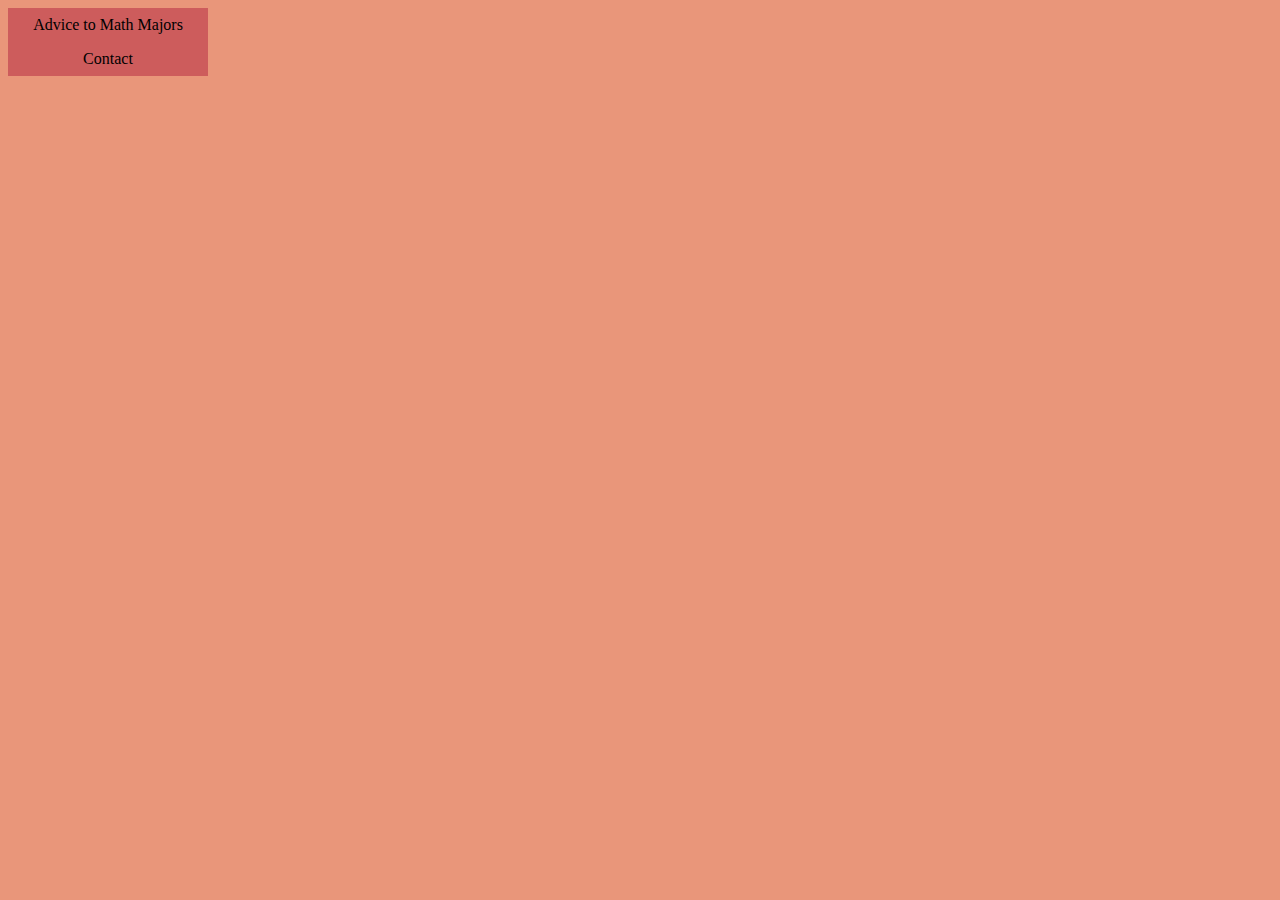
==== index.html @ 445715e0 "progress" ====
<!DOCTYPE html>
<html>
    <head>
       <meta charset="utf-8">
       <link rel="stylesheet" href="main.css">
       <title>Camila V&aacute;squez </title> 
    </head>
    <body>
         <ul>
            <li><a href="/advice">Advice to Math Majors</a></li>
            <li><a href="/contact">Contact</a></li>
        </ul>   
        
    </body>
</html>
---- main.css ----
body {
    background-color: darksalmon;
}
h1 {
    text-align: center;
  }
  h2 {
    text-align: center;
  }
  
  h3 {
    text-align: center;
  }
  ul {
    text-align: center;
    list-style-type: none;
    margin: 0;
    padding: 0;
    width: 200px;
    background-color: indianred;
  }
  
  li a {
    display: block;
    color: #000;
    padding: 8px 16px;
    text-decoration: none;
  }
  
  /* Change the link color on hover */
  li a:hover {
    background-color: #555;
    color: white;
  }
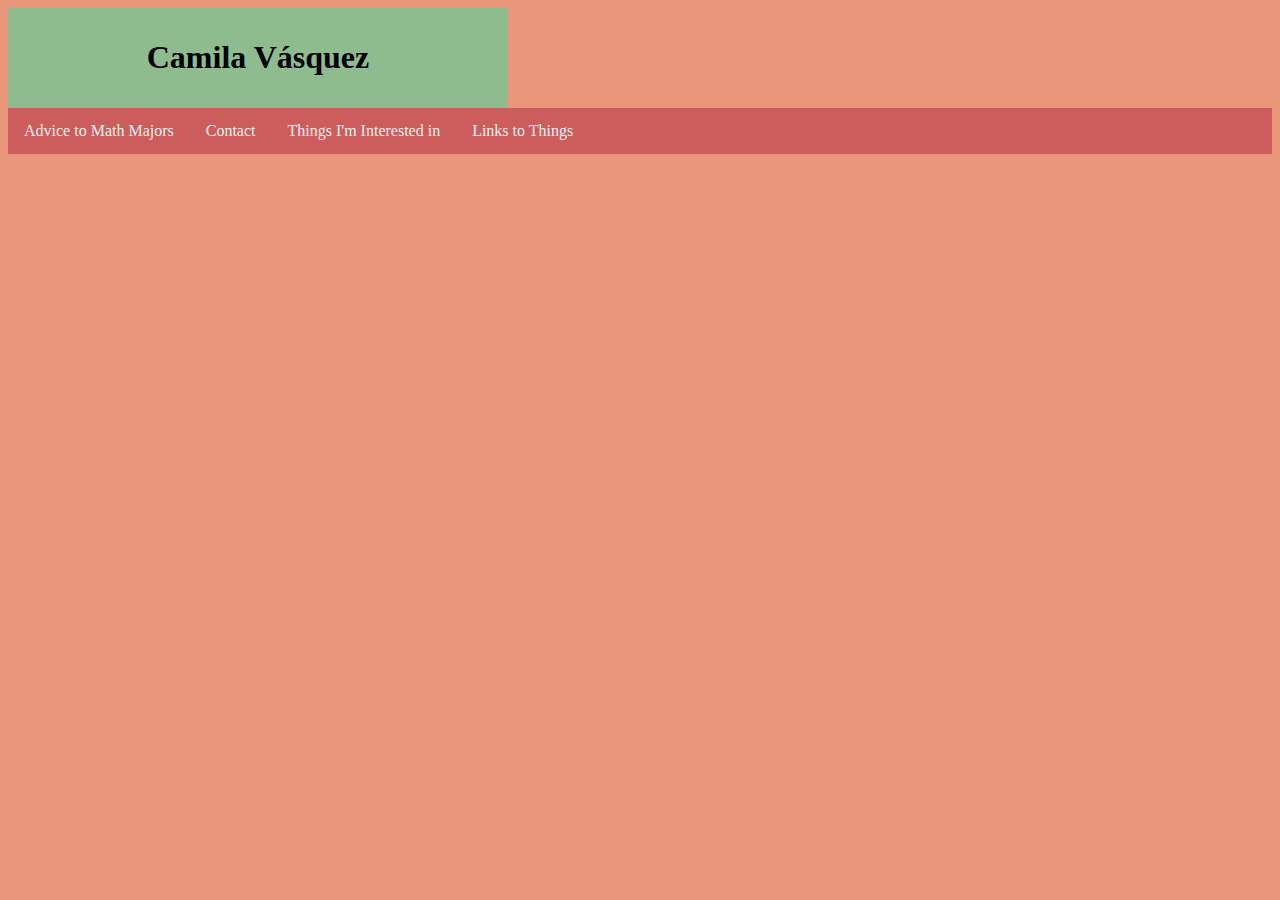
==== commit 0fe26eef: "more things" ====
--- a/index.html
+++ b/index.html
@@ -2,14 +2,21 @@
 <html>
     <head>
        <meta charset="utf-8">
+       <meta content="width=device-width, initial-scale=1">
        <link rel="stylesheet" href="main.css">
        <title>Camila V&aacute;squez </title> 
     </head>
     <body>
-         <ul>
-            <li><a href="/advice">Advice to Math Majors</a></li>
-            <li><a href="/contact">Contact</a></li>
-        </ul>   
-        
+        <div class="header">
+            <h1>Camila V&aacute;squez</h1>
+        </div>
+        <div class="topnav">
+            <a href="advice">Advice to Math Majors</a>
+            <a href="contact">Contact</a>
+            <a href="interests">Things I'm Interested in</a>
+            <a href="links">Links to Things</a>
+        </div>
+   
     </body>
+
 </html>--- a/main.css
+++ b/main.css
@@ -1,5 +1,38 @@
 body {
     background-color: darksalmon;
+    margin: 50;
+}
+* {
+  box-sizing: border-box;
+}
+.header {
+  background-color:darkseagreen;
+  text-align: center;
+  padding: 10px;
+  width: 500px ;
+  align-self: center;
+}
+
+/* Style the top navigation bar */
+.topnav {
+  overflow: hidden;
+  background-color:indianred;
+}
+
+/* Style the topnav links */
+.topnav a {
+  float: left;
+  display: block;
+  color: #f2f2f2;
+  text-align: center;
+  padding: 14px 16px;
+  text-decoration: none;
+}
+
+/* Change color on hover */
+.topnav a:hover {
+  background-color: #ddd;
+  color: black;
 }
 h1 {
     text-align: center;
@@ -11,14 +44,6 @@
   h3 {
     text-align: center;
   }
-  ul {
-    text-align: center;
-    list-style-type: none;
-    margin: 0;
-    padding: 0;
-    width: 200px;
-    background-color: indianred;
-  }
   
   li a {
     display: block;
@@ -27,8 +52,3 @@
     text-decoration: none;
   }
   
-  /* Change the link color on hover */
-  li a:hover {
-    background-color: #555;
-    color: white;
-  }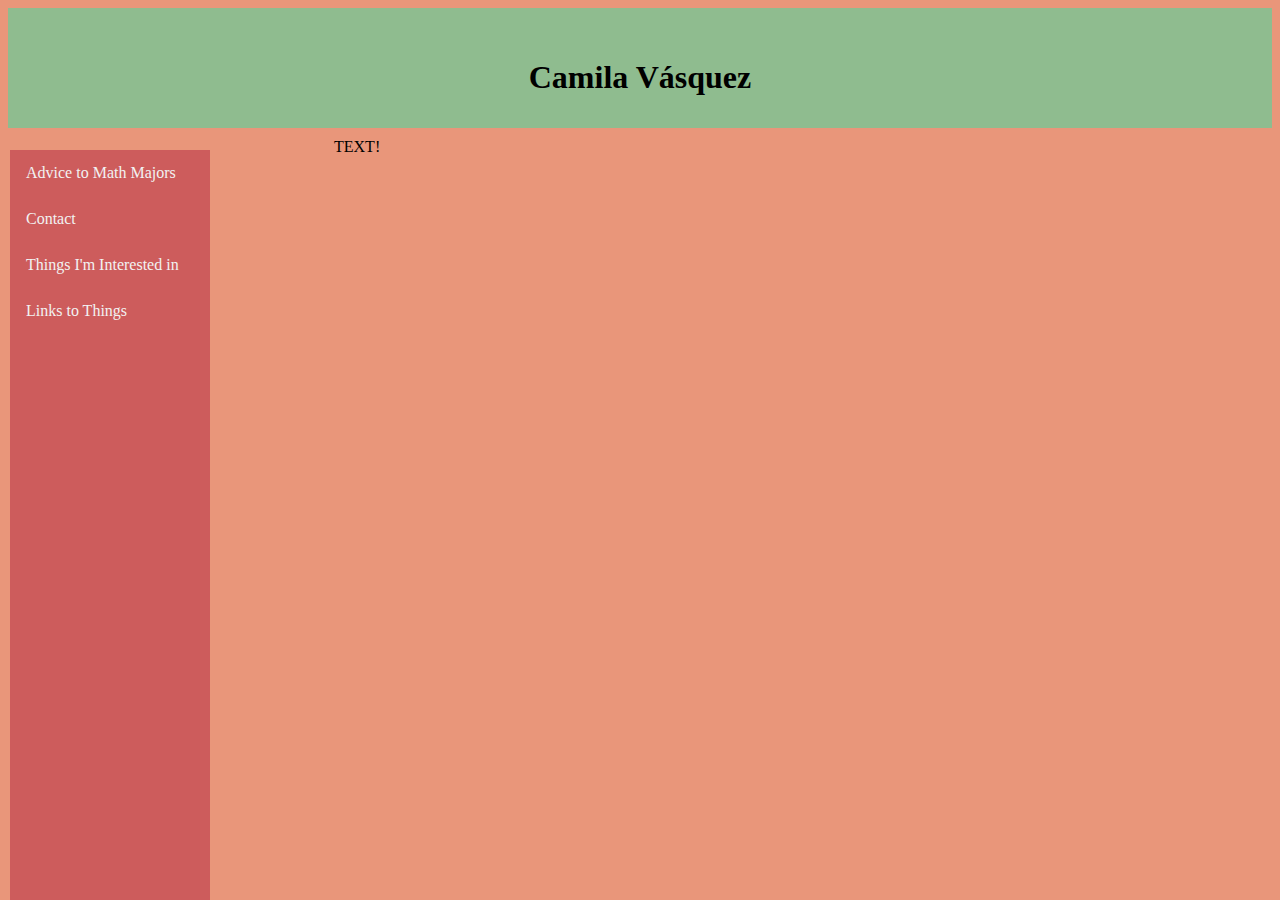
==== commit 6ef4b9ad: "much more progress" ====
--- a/index.html
+++ b/index.html
@@ -10,12 +10,23 @@
         <div class="header">
             <h1>Camila V&aacute;squez</h1>
         </div>
-        <div class="topnav">
-            <a href="advice">Advice to Math Majors</a>
+        <div class="row">
+            <div class="column">
+              <div class="sidenav">
+             <a href="advice">Advice to Math Majors</a>
             <a href="contact">Contact</a>
             <a href="interests">Things I'm Interested in</a>
-            <a href="links">Links to Things</a>
+            <a href="links">Links to Things</a>   
+            </div>   
+            </div>
+            <div class="content">
+                TEXT!
+            </div>
+           
+
+            
         </div>
+        <div class=""
    
     </body>
 
--- a/main.css
+++ b/main.css
@@ -8,19 +8,43 @@
 .header {
   background-color:darkseagreen;
   text-align: center;
+  padding: 30px;
+  width: 100%;
+  height: 120px;
+  text-align: center;
+}
+
+.column {
+  float: left;
+  top: 150px;
+  width: 25%;
   padding: 10px;
-  width: 500px ;
-  align-self: center;
+}
+.row:after {
+  content: "";
+  display: table;
+  clear: both;
+}
+.content {
+float: left;
+width: 75%;
+padding: 10px;
 }
 
 /* Style the top navigation bar */
-.topnav {
-  overflow: hidden;
+.sidenav {
+  height: 100%;
+  width: 200px;
+  position: fixed;
+  z-index: 1;
+  top: 150px;
+  left: 10px;
+  overflow-x: hidden;
   background-color:indianred;
 }
 
 /* Style the topnav links */
-.topnav a {
+.sidenav a {
   float: left;
   display: block;
   color: #f2f2f2;
@@ -30,7 +54,7 @@
 }
 
 /* Change color on hover */
-.topnav a:hover {
+.sidenav a:hover {
   background-color: #ddd;
   color: black;
 }
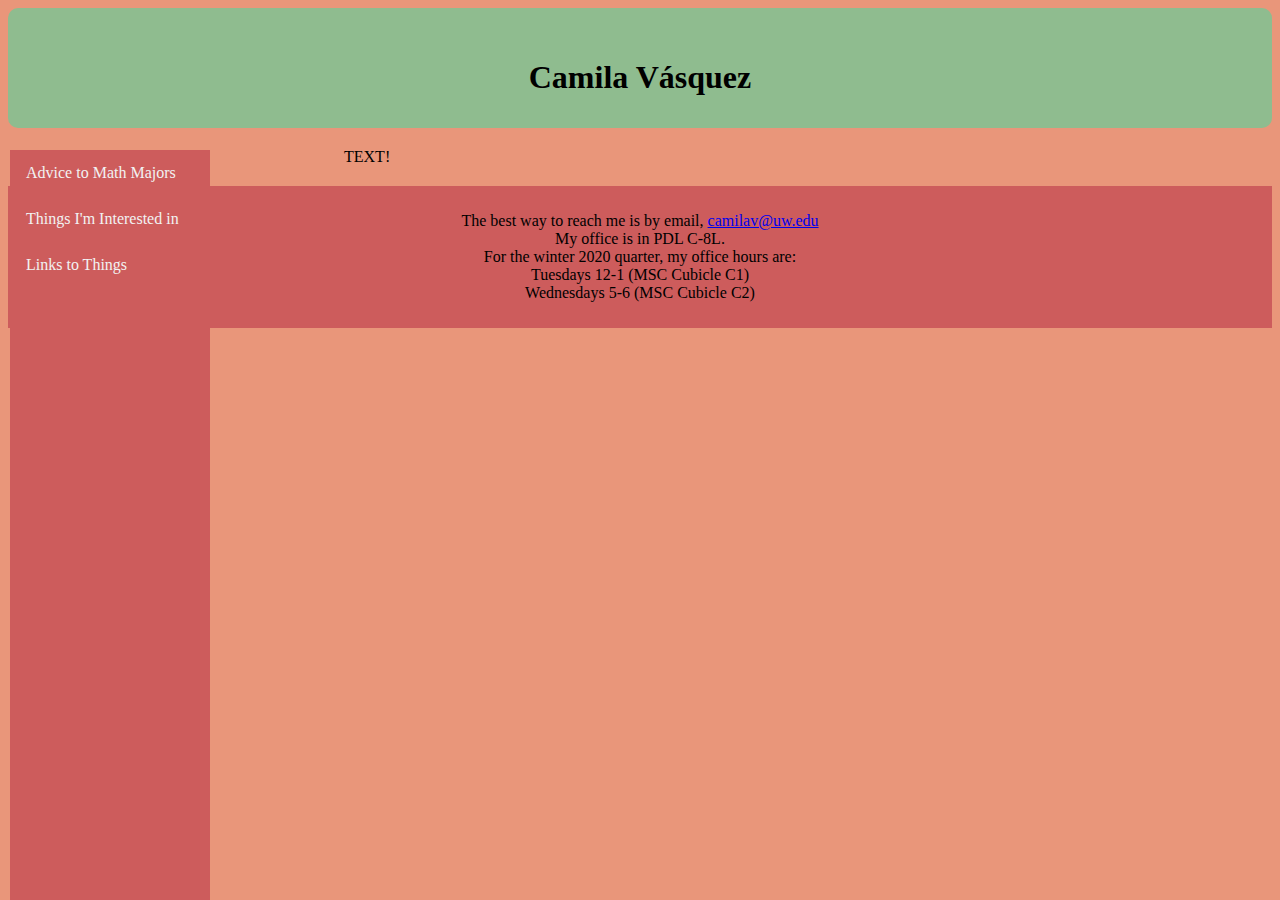
==== commit c82d5a48: "more changes" ====
--- a/index.html
+++ b/index.html
@@ -14,19 +14,23 @@
             <div class="column">
               <div class="sidenav">
              <a href="advice">Advice to Math Majors</a>
-            <a href="contact">Contact</a>
             <a href="interests">Things I'm Interested in</a>
             <a href="links">Links to Things</a>   
             </div>   
             </div>
             <div class="content">
                 TEXT!
-            </div>
-           
-
-            
+            </div>   
         </div>
-        <div class=""
+        <div class="footer">
+         <p>
+             The best way to reach me is by email, <a href="mailto:camilav@uw.edu">camilav@uw.edu</a><br>
+             My office is in PDL C-8L.<br>
+            For the winter 2020 quarter, my office hours are:<br>
+             Tuesdays 12-1 (MSC Cubicle C1)<br>
+             Wednesdays 5-6 (MSC Cubicle C2)
+         </p>
+        </div>
    
     </body>
 
--- a/main.css
+++ b/main.css
@@ -6,11 +6,20 @@
   box-sizing: border-box;
 }
 .header {
+  border-radius: 10px;
   background-color:darkseagreen;
   text-align: center;
   padding: 30px;
   width: 100%;
   height: 120px;
+  text-align: center;
+}
+
+
+/* Style the footer */
+.footer {
+  background-color:indianred;
+  padding: 10px;
   text-align: center;
 }
 
@@ -28,7 +37,7 @@
 .content {
 float: left;
 width: 75%;
-padding: 10px;
+padding: 20px;
 }
 
 /* Style the top navigation bar */
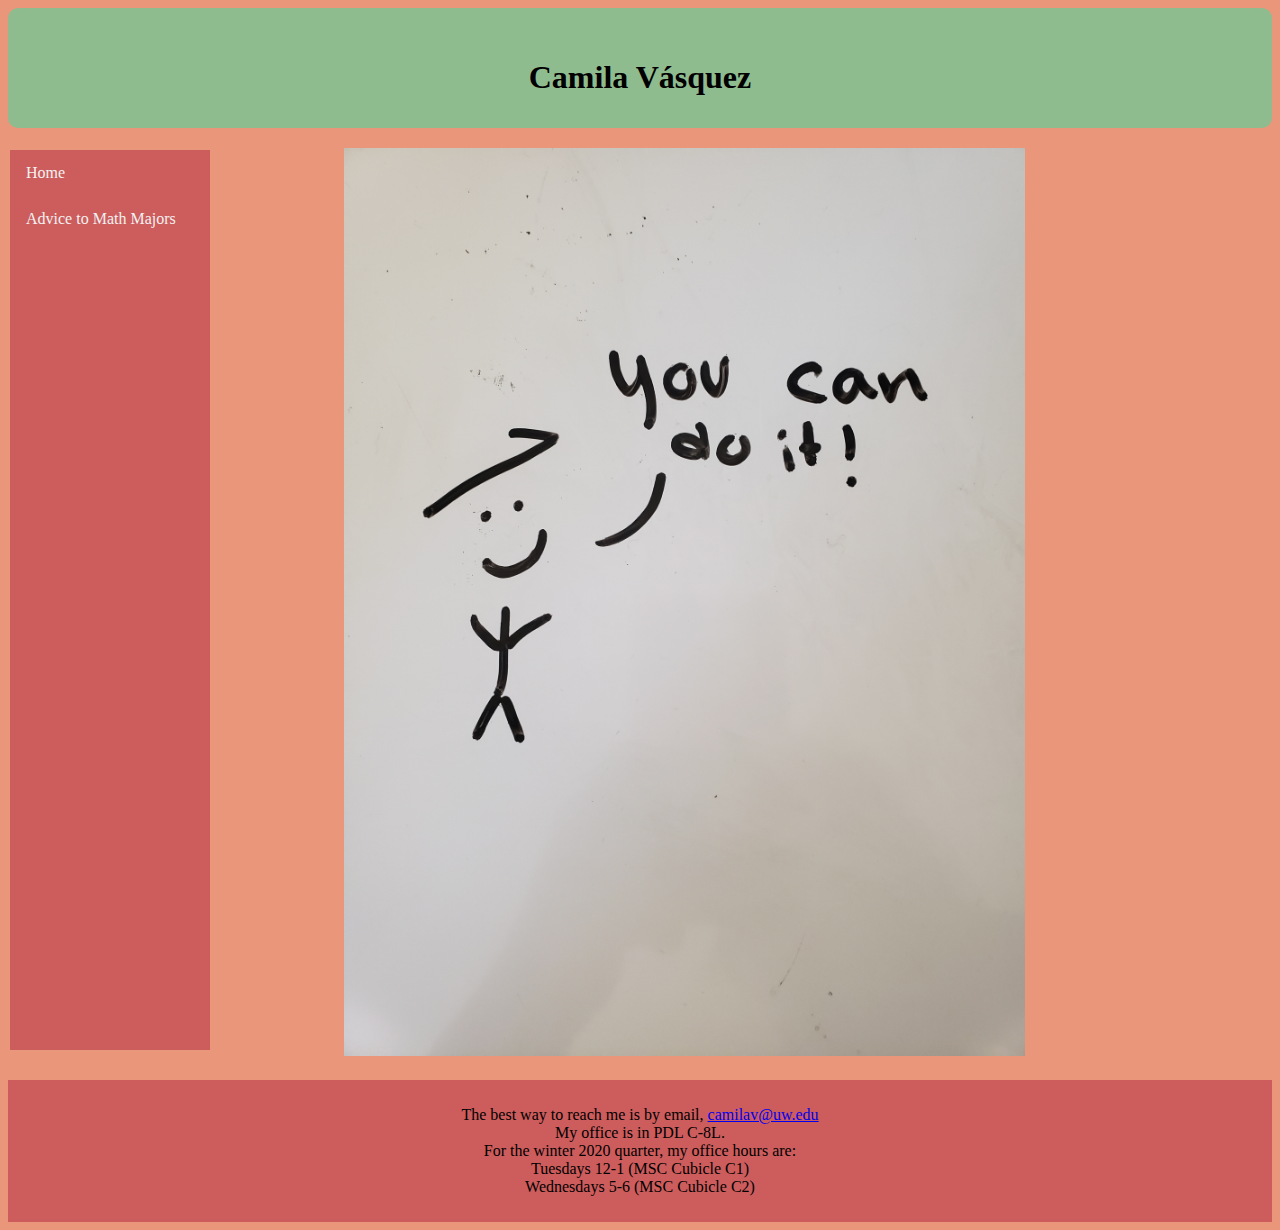
==== commit e426269a: "advice page is done" ====
--- a/index.html
+++ b/index.html
@@ -13,13 +13,16 @@
         <div class="row">
             <div class="column">
               <div class="sidenav">
+            <a href="/index.html">Home</a>
              <a href="advice">Advice to Math Majors</a>
-            <a href="interests">Things I'm Interested in</a>
-            <a href="links">Links to Things</a>   
+<!--             <a href="interests">Things I'm Interested in</a>
+            <a href="links">Links to Things</a>  
+            <a href="about">About</a>  -->
             </div>   
             </div>
             <div class="content">
-                TEXT!
+                <img src="support_vectors.jpg" title="Support vectors are a thing in machine learning, but supportive vectors are a thing everywhere." 
+                alt="support vectors!" width="75%">
             </div>   
         </div>
         <div class="footer">
--- a/main.css
+++ b/main.css
@@ -39,6 +39,8 @@
 width: 75%;
 padding: 20px;
 }
+
+
 
 /* Style the top navigation bar */
 .sidenav {
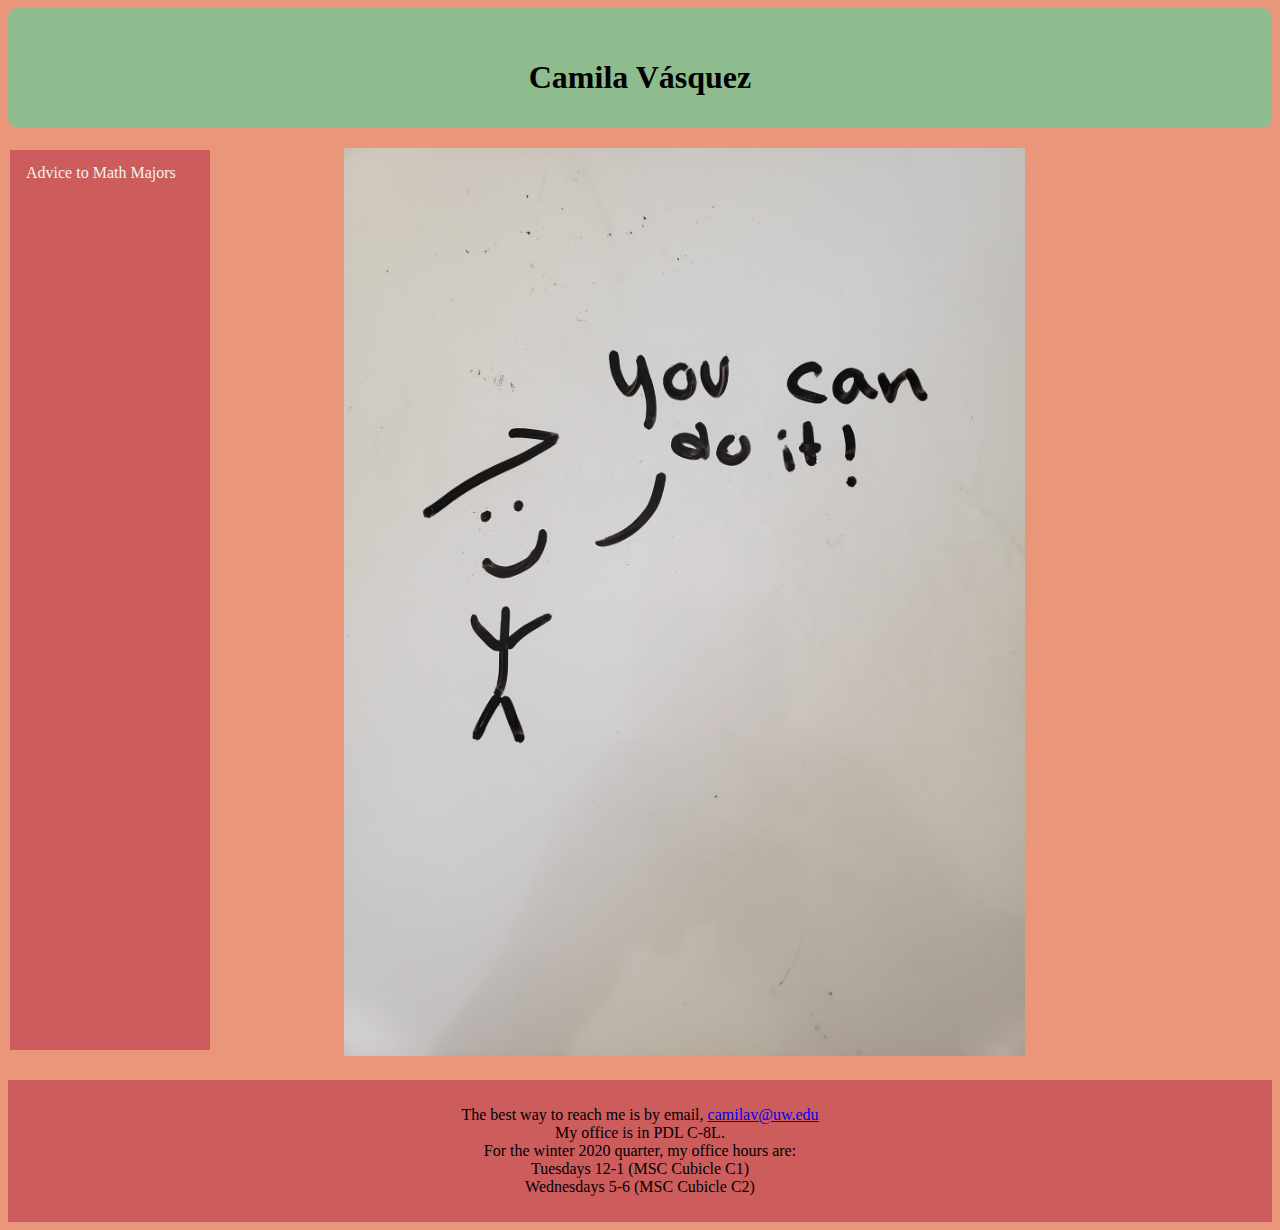
==== commit ea5f9806: "changing" ====
--- a/index.html
+++ b/index.html
@@ -13,7 +13,7 @@
         <div class="row">
             <div class="column">
               <div class="sidenav">
-            <a href="/index.html">Home</a>
+            <!-- <a href="/index.html">Home</a> -->
              <a href="advice">Advice to Math Majors</a>
 <!--             <a href="interests">Things I'm Interested in</a>
             <a href="links">Links to Things</a>  
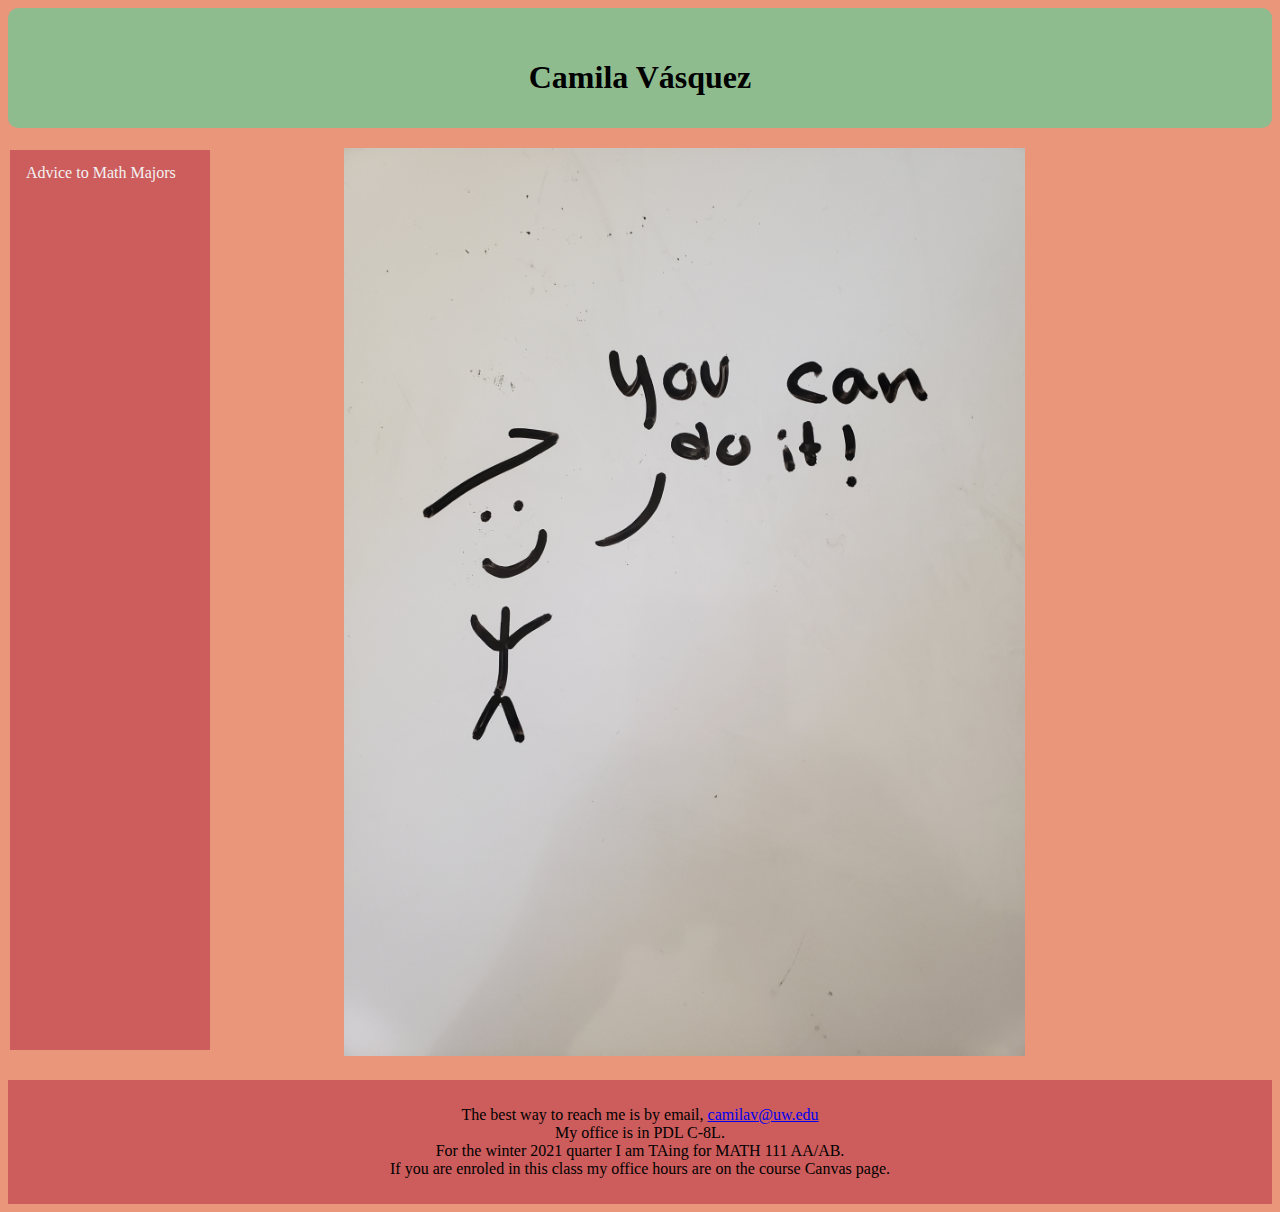
==== commit c3ddd697: "updated teaching" ====
--- a/index.html
+++ b/index.html
@@ -29,9 +29,8 @@
          <p>
              The best way to reach me is by email, <a href="mailto:camilav@uw.edu">camilav@uw.edu</a><br>
              My office is in PDL C-8L.<br>
-            For the winter 2020 quarter, my office hours are:<br>
-             Tuesdays 12-1 (MSC Cubicle C1)<br>
-             Wednesdays 5-6 (MSC Cubicle C2)
+            For the winter 2021 quarter I am TAing for MATH 111 AA/AB. <br>
+            If you are enroled in this class my office hours are on the course Canvas page. 
          </p>
         </div>
    
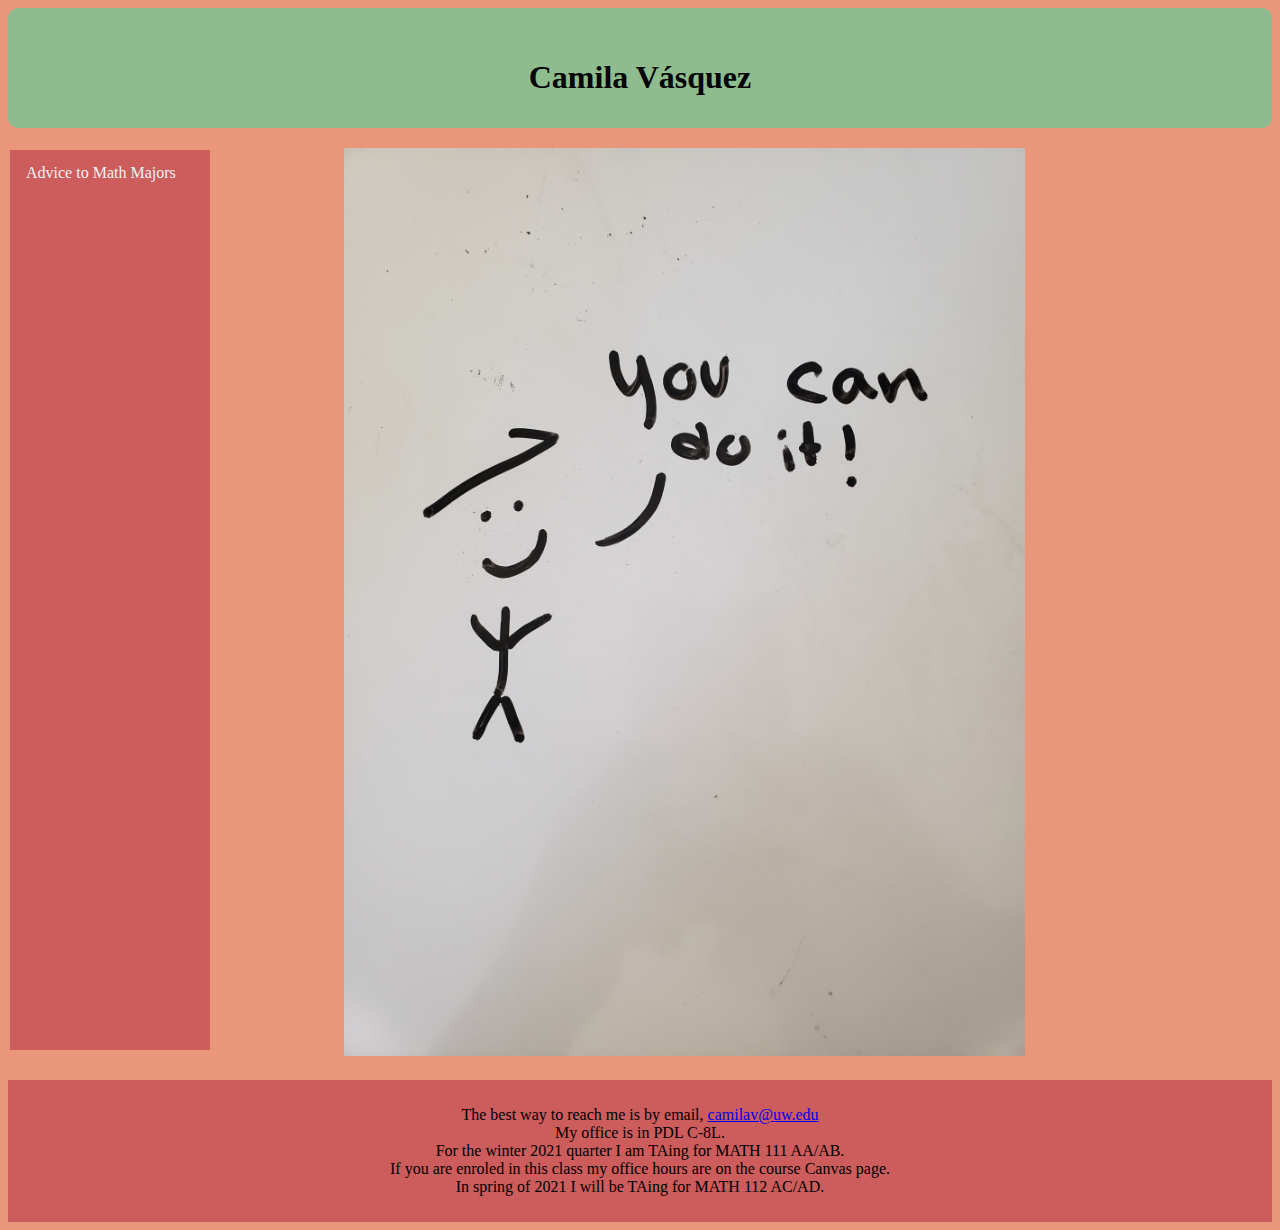
==== commit c9710aaf: "added course" ====
--- a/index.html
+++ b/index.html
@@ -30,7 +30,8 @@
              The best way to reach me is by email, <a href="mailto:camilav@uw.edu">camilav@uw.edu</a><br>
              My office is in PDL C-8L.<br>
             For the winter 2021 quarter I am TAing for MATH 111 AA/AB. <br>
-            If you are enroled in this class my office hours are on the course Canvas page. 
+            If you are enroled in this class my office hours are on the course Canvas page. <br>
+            In spring of 2021 I will be TAing for MATH 112 AC/AD.
          </p>
         </div>
    
